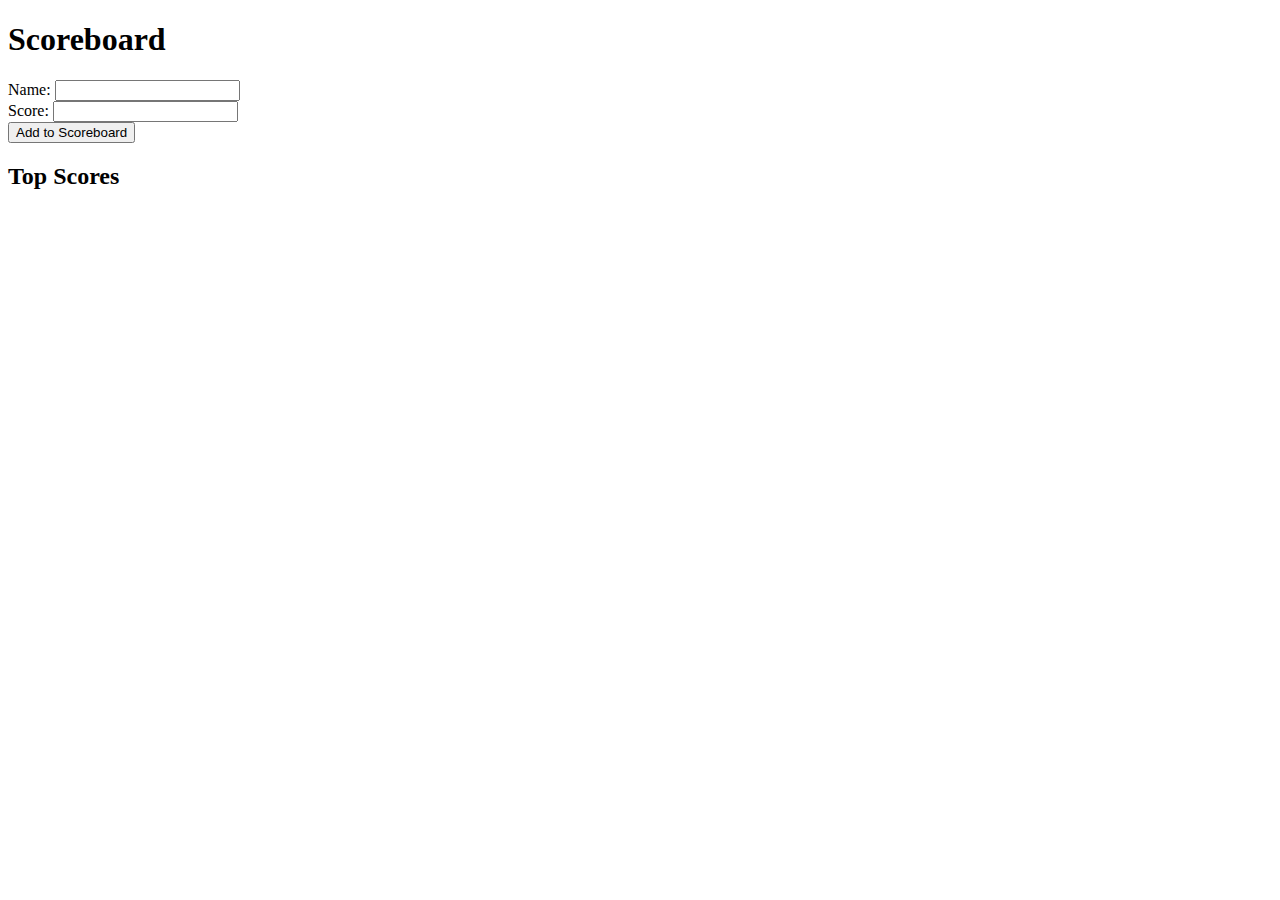
==== scoreboard.html @ ae76c4ad "finished product" ====
<!DOCTYPE html>
<html lang="en">
<head>
    <meta charset="UTF-8">
    <meta name="viewport" content="width=device-width, initial-scale=1.0">
    <title>Scoreboard</title>
</head>
<body>
    <h1>Scoreboard</h1>
    <form id="scoreForm">
        <label for="name">Name:</label>
        <input type="text" id="name" required>
        <br>
        <label for="score">Score:</label>
        <input type="number" id="score" required>
        <br>
        <button type="submit">Add to Scoreboard</button>
    </form>
    <h2>Top Scores</h2>
    <ul id="scoreList"></ul>
    <script src="./js/scoreboard.js"></script>
</body>
</html>
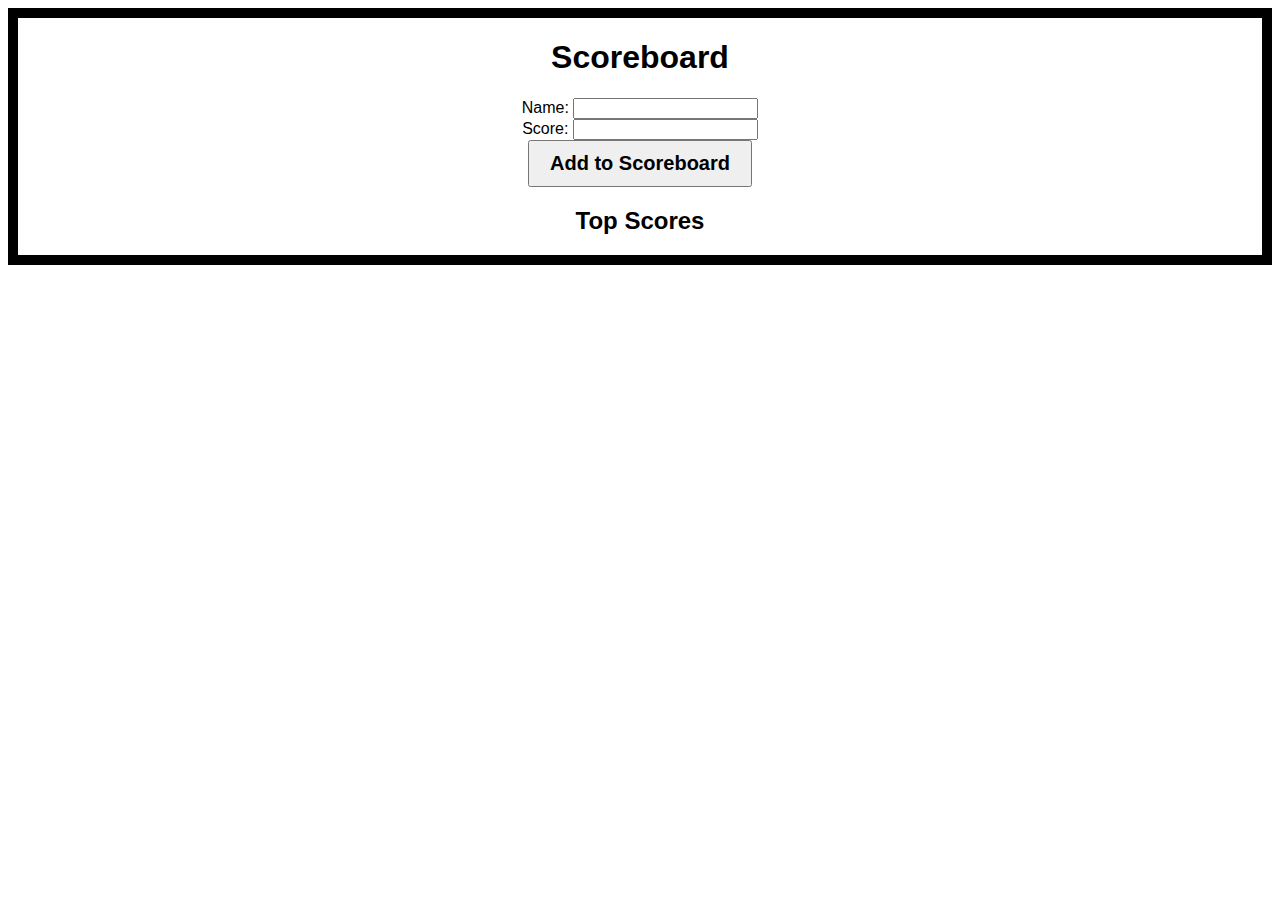
==== commit 7750c321: "scoreboard css" ====
--- a/scoreboard.html
+++ b/scoreboard.html
@@ -3,15 +3,16 @@
 <head>
     <meta charset="UTF-8">
     <meta name="viewport" content="width=device-width, initial-scale=1.0">
+    <link rel="stylesheet" type="text/css" href="./assets/scoreboard style.css"/>
     <title>Scoreboard</title>
 </head>
 <body>
     <h1>Scoreboard</h1>
     <form id="scoreForm">
-        <label for="name">Name:</label>
+        <label>Name:</label>
         <input type="text" id="name" required>
         <br>
-        <label for="score">Score:</label>
+        <label>Score:</label>
         <input type="number" id="score" required>
         <br>
         <button type="submit">Add to Scoreboard</button>
--- a/assets/scoreboard style.css
+++ b/assets/scoreboard style.css
@@ -0,0 +1,23 @@
+body {
+    font-family: Arial, sans-serif;
+    text-align: center;
+    border: 10px solid black
+}
+
+.container {
+    max-width: 600px;
+    margin: 0 auto;
+    padding: 20px;
+
+}
+
+button {
+    padding: 10px 20px;
+    font-size: 20px;
+    font-weight: bold;
+    cursor: pointer;
+}
+
+.hidden {
+    display: none;
+}